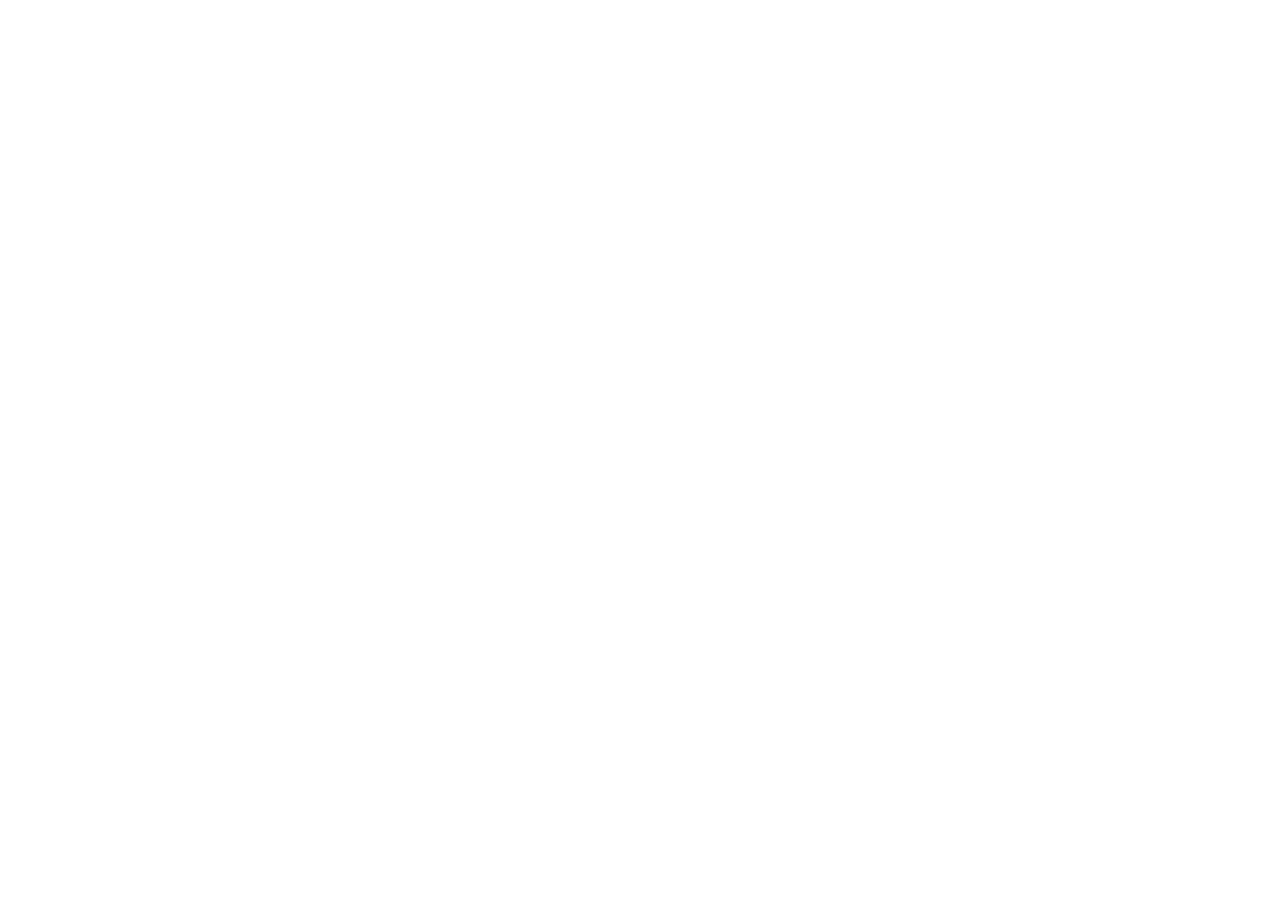
==== index.html @ 476ca236 "add initial file templates" ====
<!DOCTYPE html>
<html lang="en">
<head>
    <meta charset="UTF-8">
    <meta name="viewport" content="width=device-width, initial-scale=1.0">
    <meta http-equiv="X-UA-Compatible" content="ie=edge">
    <script src="script.js" defer></script>
    <link rel="stylesheet" type="text/css"href="style.css">
    <title>15 Puzzle</title>

</head>
<body>
    
</body>
</html>
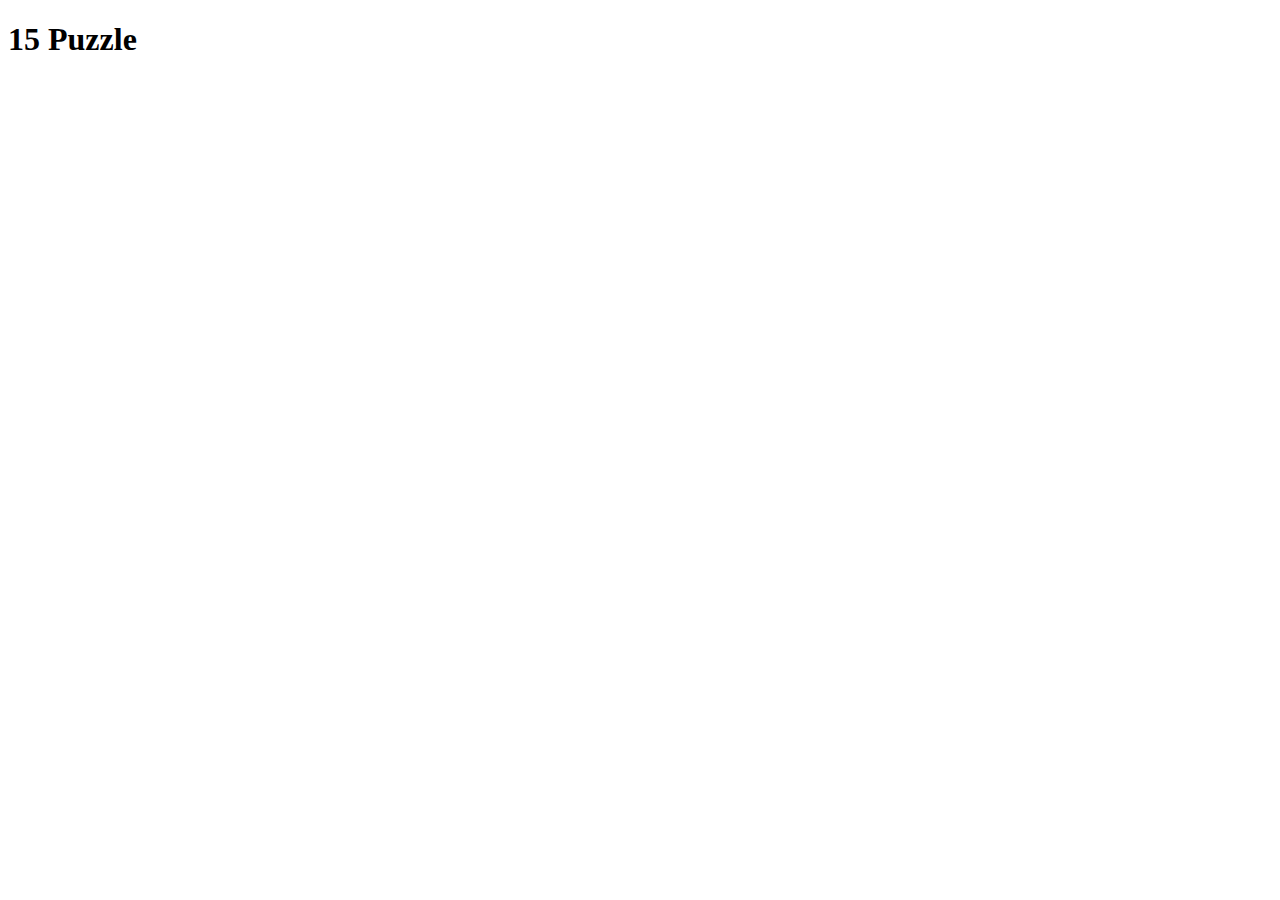
==== commit e8052e39: "add firebase" ====
--- a/index.html
+++ b/index.html
@@ -4,13 +4,28 @@
     <meta charset="UTF-8">
     <meta name="viewport" content="width=device-width, initial-scale=1.0">
     <meta http-equiv="X-UA-Compatible" content="ie=edge">
-    <script src="script.js" defer></script>
+    <script src="https://www.gstatic.com/firebasejs/5.8.6/firebase.js"></script>
+<script>
+  // Initialize Firebase
+  var config = {
+    apiKey: "AIzaSyD_rfbgtsIJ9Mwf2JFfjTlDfIcURLqOPoI",
+    authDomain: "puzzle-93f0a.firebaseapp.com",
+    databaseURL: "https://puzzle-93f0a.firebaseio.com",
+    projectId: "puzzle-93f0a",
+    storageBucket: "puzzle-93f0a.appspot.com",
+    messagingSenderId: "431503955821"
+  };
+  firebase.initializeApp(config);
+</script>
+<script src="script.js" defer></script>
+    
     <link rel="stylesheet" type="text/css"href="style.css">
     <title>15 Puzzle</title>
 
 </head>
 <body>
-    
+    <h1>15 Puzzle</h1>
 </body>
+
 </html>
 
